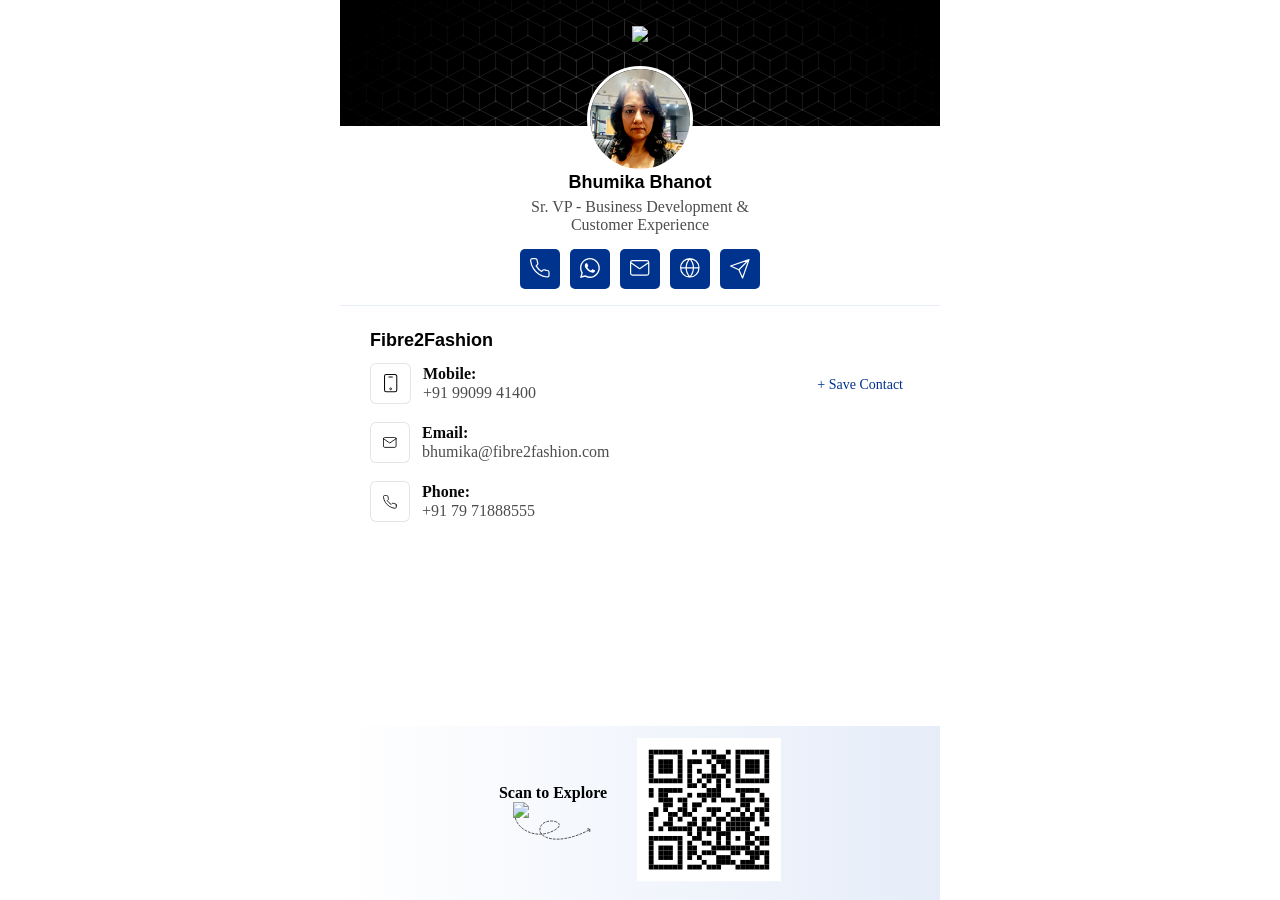
==== index.html @ fff79fdb "contact" ====
<!DOCTYPE html>
<html lang="en">
<head>
<meta charset="UTF-8">
<meta name="viewport" content="width=device-width, initial-scale=1.0">
<meta name="robots" content="noindex, nofollow" />
<title>Digital Business Card</title>

<!-- Font Awesome -->
<link rel="stylesheet" href="css/digital-card.css">
   <link href="https://static.fibre2fashion.com/fonts/fontface.min.css" rel="stylesheet" />

</head>

<body>
<div class="main-wrapper">
    <div class="headerbar-wrapper">
            <div class="headerbar-section">
                <div class="logo-img">
                    <img src="https://static.fibre2fashion.com/F2FLogo/f2flogo.svg">
                </div>
            </div>
            <div class="profile-img">
                <img src="images/bhumika.jpg">
            </div>
            <div class="profile-details">
                <strong>Bhumika Bhanot</strong>
                <p>Sr. VP - Business Development &<br> Customer Experience</p>
            </div>
            <div class="social-media-icons">
                <ul>
                    <li>
                        <a href="tel:+919909941400">
                            <img src="images/call-icon.svg">
                        </a>
                    </li>
                    <li>
                        <a href="https://wa.me/919909941400" target="_blank">
                            <img src="images/whats-app-icon.svg">
                        </a>
                    </li>
                    <li>
                        <a href="mailto:bhumika@fibre2fashion.com">
                            <img src="images/email.svg">
                        </a>
                    </li>
                     <li>
                        <a href="https://www.fibre2fashion.com/" target="_blank">
                            <img src="images/web-icon.svg">
                        </a>
                    </li>
                    <li>
                        <button type="button" class="share-btn" id="shareCardBtn" aria-label="Share Bhumika Bhanot's digital business card">
                            <img src="images/share.svg" alt="">
                        </button>
                    </li>
                </ul>
                <div class="share-status" id="shareStatus" role="status" aria-live="polite"></div>
            </div>
              <hr>
    </div>
  
    <div class="content-part">
        <div class="contant-details-wrapper">
            <h1><strong>Fibre2Fashion</strong></h1>
            <div class="info-wrapper">
                <div class="info-row">
                    <div class="icon-bx mobile-icon">
                        <img src="images/mobile-icon.svg">
                    </div>
                    <div class="info-details mobilespace">
                        <div>
                            <strong>Mobile:</strong>
                            <p>+91 99099 41400</p>
                        </div>
                        <div class="savecontact"><a href="cards/Bhumika-Bhanot.vcf" id="saveContactLink"> + Save Contact</a></div>
                    </div>
                </div>
                <div class="info-row">
                    <div class="icon-bx">
                        <img src="images/email.svg">
                    </div>
                    <div class="info-details">
                        <strong>Email:</strong>
                        <p>bhumika@fibre2fashion.com</p>
                    </div>
                </div>
                <div class="info-row">
                    <div class="icon-bx">
                        <img src="images/call-icon.svg">
                    </div>
                    <div class="info-details">
                        <strong>Phone:</strong>
                        <p>+91 79 71888555</p>
                    </div>
                </div>
            </div>
        </div>
    </div>
    <div class="footer-wrapper">
        <div class="scan-details">
            <div class="scan-text">
                <strong>Scan to Explore</strong>
                <img src="https://static.fibre2fashion.com/F2FLogo/Texpro/texpro-logo.svg" width="81">
                <img src="images/arrow-img.svg" width="76">
            </div>
            <div class="qr-code">
                <img src="images/texpro-qrcode.svg" width="144">
            </div>
        </div>
    </div>
</div>
<script>
    (function () {
        var shareButton = document.getElementById('shareCardBtn');
        var shareStatus = document.getElementById('shareStatus');
        var statusTimer;

        function showStatus(message) {
            shareStatus.textContent = message;
            shareStatus.classList.add('is-visible');
            clearTimeout(statusTimer);
            statusTimer = setTimeout(function () {
                shareStatus.classList.remove('is-visible');
                shareStatus.textContent = '';
            }, 3000);
        }

        function copyToClipboard(text) {
            if (navigator.clipboard && window.isSecureContext) {
                return navigator.clipboard.writeText(text);
            }

            var textarea = document.createElement('textarea');
            textarea.value = text;
            textarea.setAttribute('readonly', '');
            textarea.style.position = 'fixed';
            textarea.style.left = '-9999px';
            document.body.appendChild(textarea);
            textarea.select();

            try {
                document.execCommand('copy');
                return Promise.resolve();
            } catch (error) {
                return Promise.reject(error);
            } finally {
                document.body.removeChild(textarea);
            }
        }

        function copyShareLink(url) {
            copyToClipboard(url)
                .then(function () {
                    showStatus('Card link copied.');
                })
                .catch(function () {
                    showStatus('Copy the page URL to share this card.');
                });
        }

        var saveContactLink = document.getElementById('saveContactLink');
        if (saveContactLink) {
            var vcard = [
                'BEGIN:VCARD',
                'VERSION:3.0',
                'FN:Bhumika Bhanot',
                'N:Bhanot;Bhumika;;;',
                'TEL;TYPE=CELL:+919909941400',
                'TEL;TYPE=WORK:+917971888555',
                'EMAIL:bhumika@fibre2fashion.com',
                'ORG:Fibre2Fashion Pvt. Ltd. - TexPro',
                'TITLE:Sr. VP Business Development & Customer Experience',
                'URL:https://www.fibre2fashion.com',
                'END:VCARD'
            ].join('\r\n');

            var ua = navigator.userAgent;
            var isIOS = /iPad|iPhone|iPod/.test(ua) ||
                (navigator.platform === 'MacIntel' && navigator.maxTouchPoints > 1);

            saveContactLink.addEventListener('click', function (e) {
                e.preventDefault();

                if (isIOS) {
                    window.location.href = 'data:text/vcard;charset=utf-8,' + encodeURIComponent(vcard);
                    return;
                }

                var blob = new Blob([vcard], { type: 'text/vcard;charset=utf-8' });
                var url = URL.createObjectURL(blob);
                var a = document.createElement('a');
                a.href = url;
                a.download = 'Bhumika-Bhanot.vcf';
                document.body.appendChild(a);
                a.click();
                document.body.removeChild(a);
                setTimeout(function () { URL.revokeObjectURL(url); }, 1000);
            });
        }

        shareButton.addEventListener('click', function () {
            var shareData = {
                title: 'Bhumika Bhanot - Fibre2Fashion',
                text: 'Digital business card for Bhumika Bhanot, Sr. VP - Business Development & Customer Experience at Fibre2Fashion.',
                url: window.location.href
            };

            if (navigator.share) {
                navigator.share(shareData).catch(function (error) {
                    if (error.name !== 'AbortError') {
                        copyShareLink(shareData.url);
                    }
                });
                return;
            }

            copyShareLink(shareData.url);
        });
    }());
</script>
</body>
</html>
---- css/digital-card.css ----
body{
    margin:0px;
    padding:0px;
    font-family: 'Roboto-Regular';
      height: 100%;
}
html{height: 100%;}
.main-wrapper{max-width: 600px;margin:0px auto;width: 100%;}
.headerbar-section{background: url(../images/background.svg) no-repeat center center #000;background-size: cover;padding: 26px 60px 80px 60px;text-align: center;}
.profile-img{width:100px;height:100px;border-radius: 100px;border: solid 3px #fff;overflow: hidden;margin: -60px auto 0px auto;}
.profile-img img{    width: 100%;
    height: 100%;
    object-fit: cover;}
.headerbar-wrapper{height:330px;}    
.profile-details{text-align: center;}
.profile-details strong{ font-family: 'RobotoBold', Helvetica, sans-serif;font-size:18px;margin-top: 10px;}
.profile-details p{margin-top:5px;font-size: 16px;color:#4D4D4D;margin-bottom:15px;}
.social-media-icons ul{margin:0px;padding:0px;display: flex;column-gap:10px;list-style-type: none;justify-content:center;}
.social-media-icons ul li{background-color:#00338D;display: flex;align-items: center;justify-content: center;width: 40px;height:40px;border-radius:5px;line-height: 1;}
.social-media-icons ul li img{width:20px;}
.share-btn{width:100%;height:100%;border:0;background:transparent;padding:0;display:flex;align-items:center;justify-content:center;cursor:pointer;}
.share-btn:focus-visible{outline:2px solid #E6EDF9;outline-offset:2px;}
.share-status{display:none; min-height:16px;margin-top:8px;text-align:center;font-size:13px;color:#00338D;opacity:0;transition:opacity .2s ease;}
.share-status.is-visible{opacity:1;}
hr {
    margin-top:16px;
    margin-bottom:16px;
    border: 0;
    border-top: 1px solid #E6EDF9 !important;
}
.content-part{max-width: 600px;margin:0px auto;width:90%;height: calc(100vh - 516px);}
.content-part h1{font-size: 18px;margin-top:0px;font-family: 'RobotoBold', Helvetica, sans-serif;}
.info-wrapper{display: flex;flex-direction: column;row-gap: 18px;margin-top:12px;}
.info-wrapper .info-row{display: flex;column-gap:12px;align-items: center;}
.info-details{width: calc(100% - 39px);}
.icon-bx{border-radius: 6px;border: 1px solid rgba(9, 9, 9, 0.10);background: #FFF;width: 39px;height: 39px;display: flex;align-items: center;justify-content: center;}
.icon-bx img{width: 14px;filter:invert();}
.icon-bx.mobile-icon img{filter: none;}
.info-details{font-size: 16px;color: #090909;}
.info-details p{color: #4D4D4D;margin-top:1px;margin-bottom:0px;}
.info-details p a{text-decoration: none;color:#4D4D4D;}
.footer-wrapper{background: linear-gradient(90deg, rgba(230, 237, 249, 0.00) 0%, #E6EDF9 100%);padding:12px 18px;margin-top:12px;height: 150px;}
.scan-details{display: flex;align-items: center;justify-content: center;column-gap: 30px;}
.scan-text{display: flex;flex-direction: column;text-align: center;align-items: center;justify-content: center;}
.mobilespace {width: calc(100% - 60px);align-items: center;justify-content: space-between; display: flex;}
.savecontact a{color: #00338D;font-size:14px;text-decoration: none;}
.qr-code img{width: 100%;}

@media screen and ( max-height:678px ){
       .content-part {height: calc(100vh - 458px);}
       .footer-wrapper{height: auto;}
   .qr-code{max-width: 88px;}
}
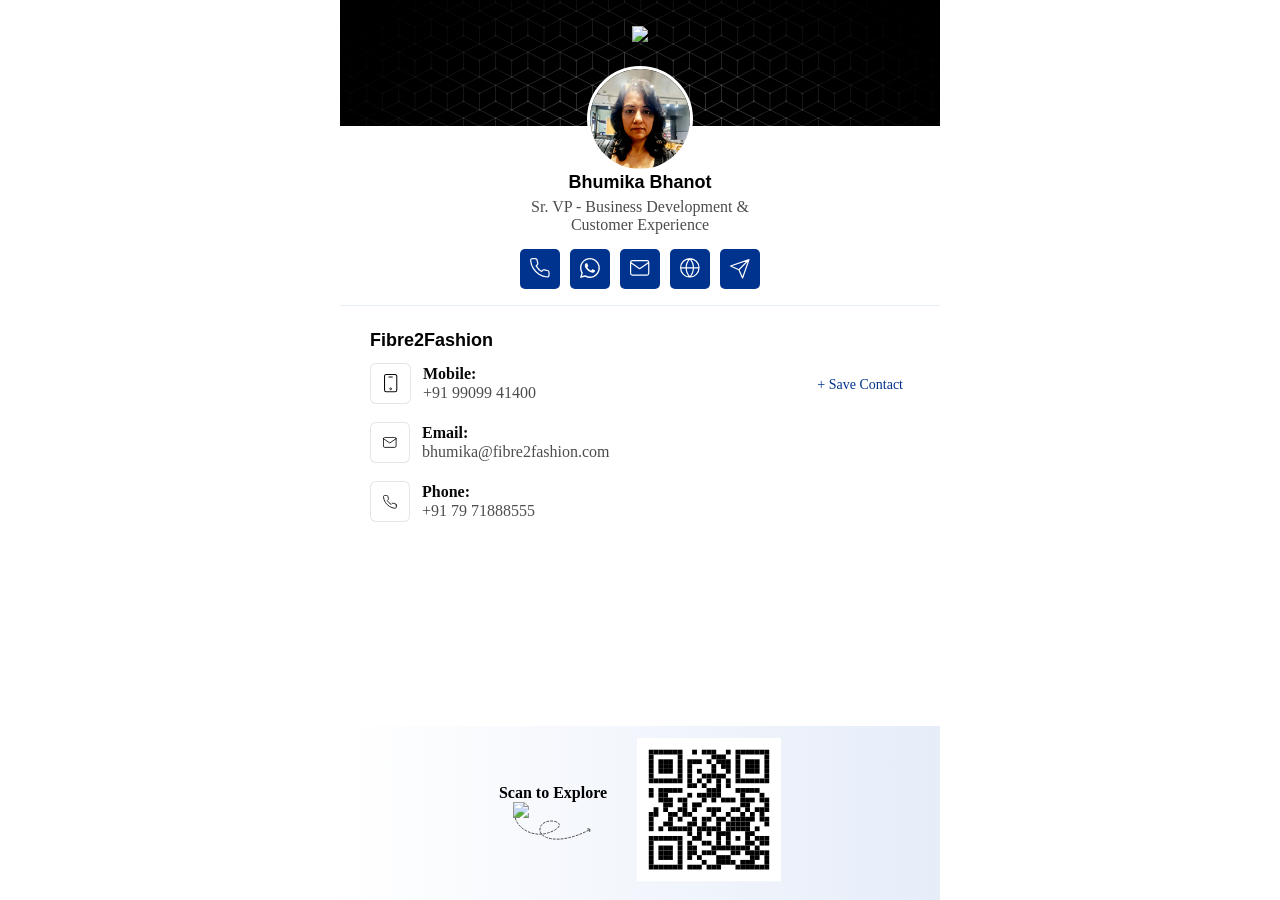
==== commit 58740ce6: "contact" ====
--- a/index.html
+++ b/index.html
@@ -178,12 +178,34 @@
             var ua = navigator.userAgent;
             var isIOS = /iPad|iPhone|iPod/.test(ua) ||
                 (navigator.platform === 'MacIntel' && navigator.maxTouchPoints > 1);
+            var isAndroid = /Android/.test(ua);
+
+            function enc(v) { return encodeURIComponent(v); }
 
             saveContactLink.addEventListener('click', function (e) {
                 e.preventDefault();
 
                 if (isIOS) {
-                    window.location.href = 'data:text/vcard;charset=utf-8,' + encodeURIComponent(vcard);
+                    window.location.href = 'data:text/vcard;charset=utf-8,' + enc(vcard);
+                    return;
+                }
+
+                if (isAndroid) {
+                    var fallback = window.location.origin + '/cards/Bhumika-Bhanot.vcf';
+                    var intent = 'intent://contact/#Intent;scheme=content;' +
+                        'action=android.intent.action.INSERT;' +
+                        'type=vnd.android.cursor.dir/contact;' +
+                        'S.name=' + enc('Bhumika Bhanot') + ';' +
+                        'S.phone=' + enc('+919909941400') + ';' +
+                        'i.phone_type=2;' +
+                        'S.secondary_phone=' + enc('+917971888555') + ';' +
+                        'i.secondary_phone_type=3;' +
+                        'S.email=' + enc('bhumika@fibre2fashion.com') + ';' +
+                        'S.company=' + enc('Fibre2Fashion Pvt. Ltd. - TexPro') + ';' +
+                        'S.job_title=' + enc('Sr. VP Business Development & Customer Experience') + ';' +
+                        'S.browser_fallback_url=' + enc(fallback) + ';' +
+                        'end';
+                    window.location.href = intent;
                     return;
                 }
 
